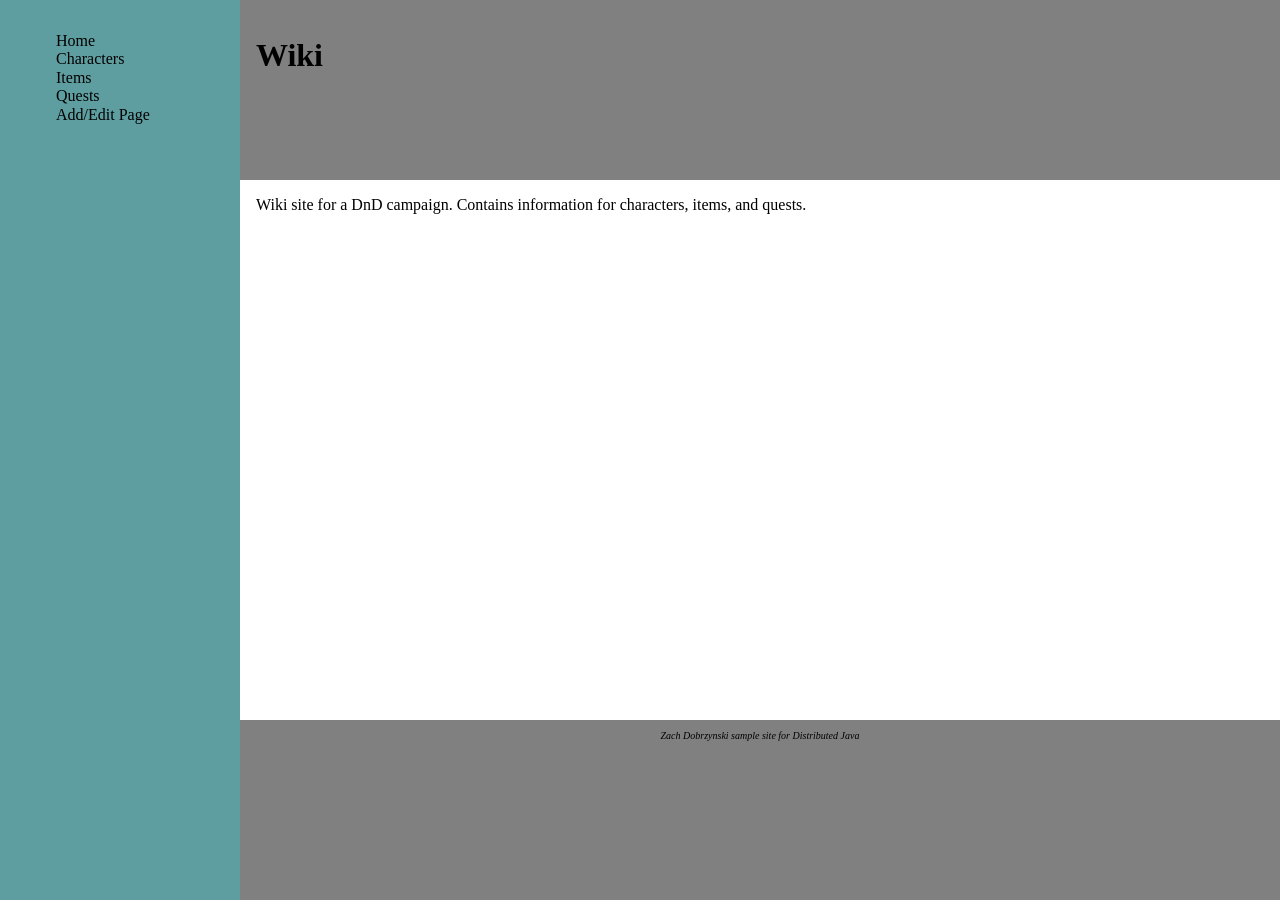
==== web/index.html @ 4ad9d86a "Initial commit" ====
<!doctype html>
<html class="no-js" lang="">

<head>
  <meta charset="utf-8">
  <title>Home</title>
  <meta name="description" content="">
  <meta name="viewport" content="width=device-width, initial-scale=1">

  <link rel="stylesheet" href="css/normalize.css">
<link rel="stylesheet" href="css/main.css">
<meta name="theme-color" content="#fafafa">
</head>
<body>
<nav class="col-1">
  <ul>
    <li><a href="index.html">Home</a></li>
    <li><a href="Characters.html">Characters</a></li>
    <li><a href="Items.html">Items</a></li>
    <li><a href="Quests.html">Quests</a></li>
    <li><a href="Add.html">Add/Edit Page</a></li>
  </ul>
</nav>
<div class="col-2">
  <header><h1>Wiki</h1></header>
  <main class="content">
    <article>Wiki site for a DnD campaign.  Contains information for characters, items, and quests.</article>
  </main>
  <footer>Zach Dobrzynski sample site for Distributed Java</footer>
</div>
</body>

</html>
---- web/css/main.css ----
* {
  box-sizing: border-box;
}
body {
  display: flex;
  min-height: 100vh;
  flex-direction: row;
  margin: 0;
}
.col-1 {
  background: cadetblue;
  flex: 1;
}
.col-2 {
  display: flex;
  flex-direction: column;
  flex: 5;
}
.content {
  display: flex;
  flex-direction: row;
}
.content > article {
  flex: 4;
  min-height: 60vh;
}
header, footer {
  background: grey;
  height: 20vh;
}
header, footer, article, nav {
  padding: 1em;
}
footer {
  text-align: center;
  font-style: oblique;
  font-size: x-small;
}

ul {
  list-style-type: none;
}

a {
  text-decoration: none;
}

a:link {
  color: black;
}

a:visited {
  color: silver;
}

a:hover {
  color: red;
}

a:active {
  color: blue;
}

article > img {
  float: left;
  border: 1px solid #000000;
  height: 45%;
  width: 20%;
  margin: 5px;
}

input[type="radio"]{
  margin-right: 10px;
}

label{
  margin-right: 10px;
}
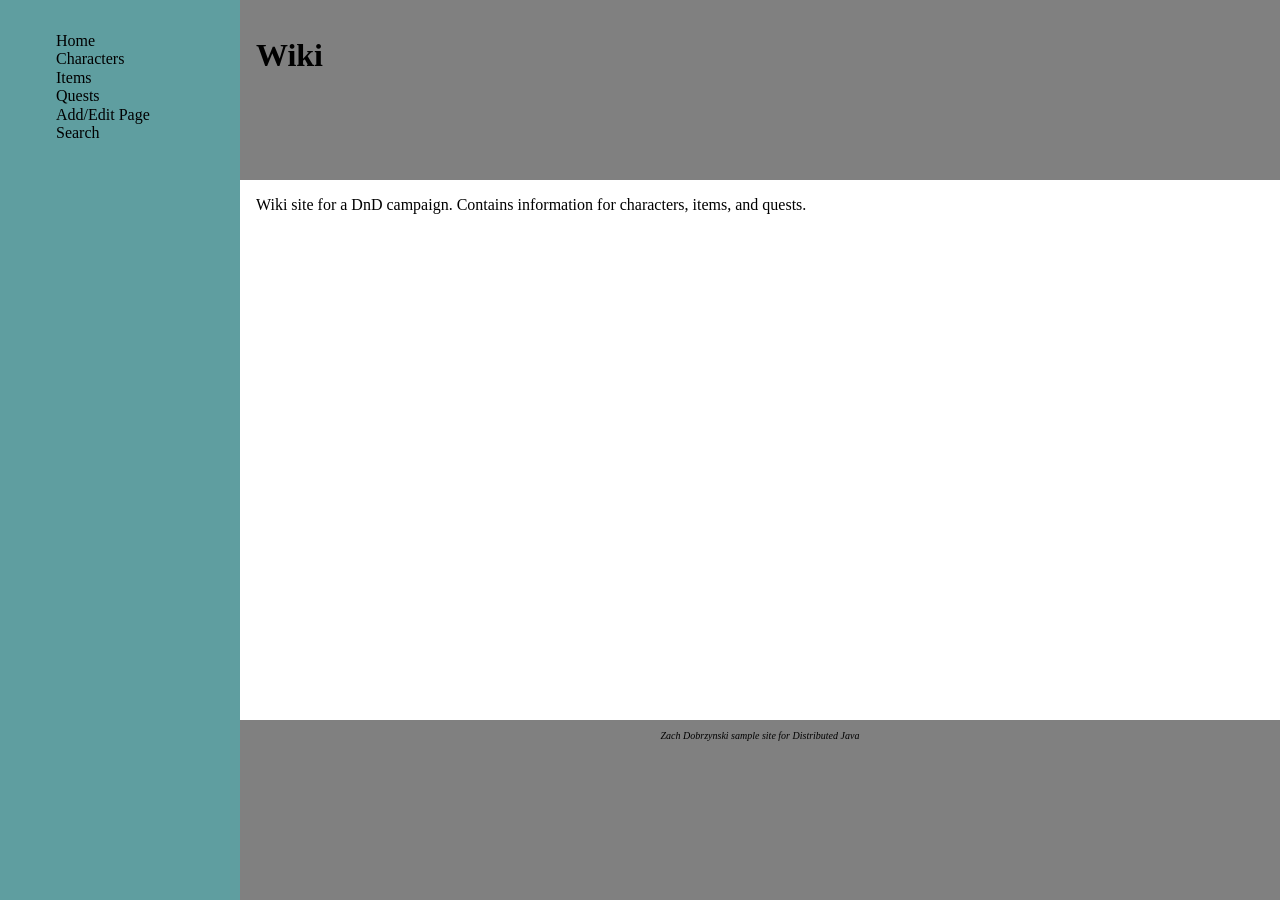
==== commit 5d4bdce0: "In Class stuff added" ====
--- a/web/index.html
+++ b/web/index.html
@@ -19,6 +19,7 @@
     <li><a href="Items.html">Items</a></li>
     <li><a href="Quests.html">Quests</a></li>
     <li><a href="Add.html">Add/Edit Page</a></li>
+    <li><a href="search.html">Search</a></li>
   </ul>
 </nav>
 <div class="col-2">
